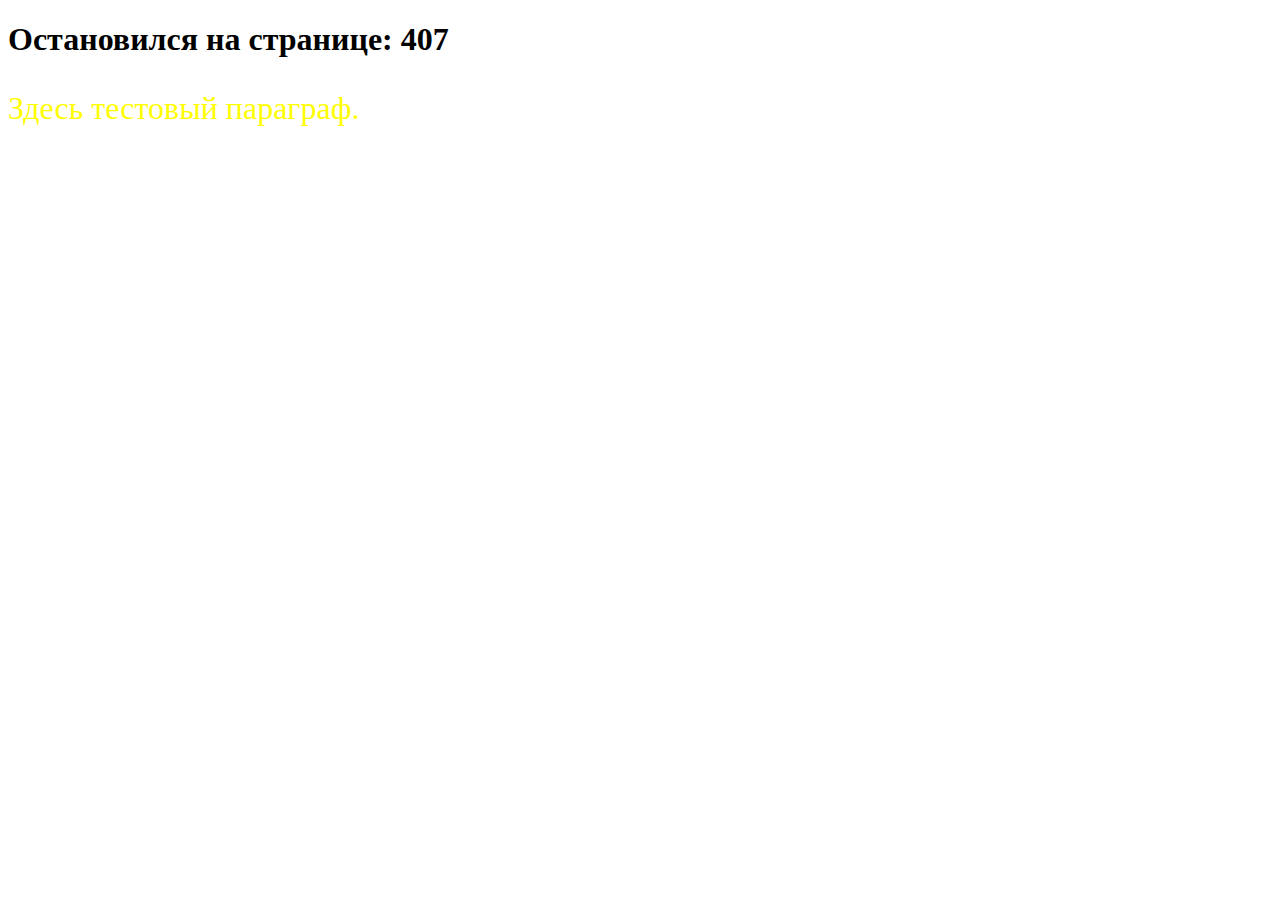
==== chapter_9/index.html @ 0ec1b7bb "added new chapter (9)" ====
<!DOCTYPE html>
<html lang="en">
    <head>
    <meta charset="utf-8">
    <title>Learn 1</title>
    <link rel="stylesheet" href="../chapter_9/css/style.css">
    </head>
    <body>
        <script src="../chapter_9/js/scripts.js"></script>
        <h1>Остановился на странице: 407</h1>
        <p>Здесь тестовый параграф.</p>
    </body>
</html>
---- chapter_9/css/style.css ----
body {
    background-color: white;
}
h1 {
    color: black;
}
p {
    color:yellow;
    font-size: xx-large;
}
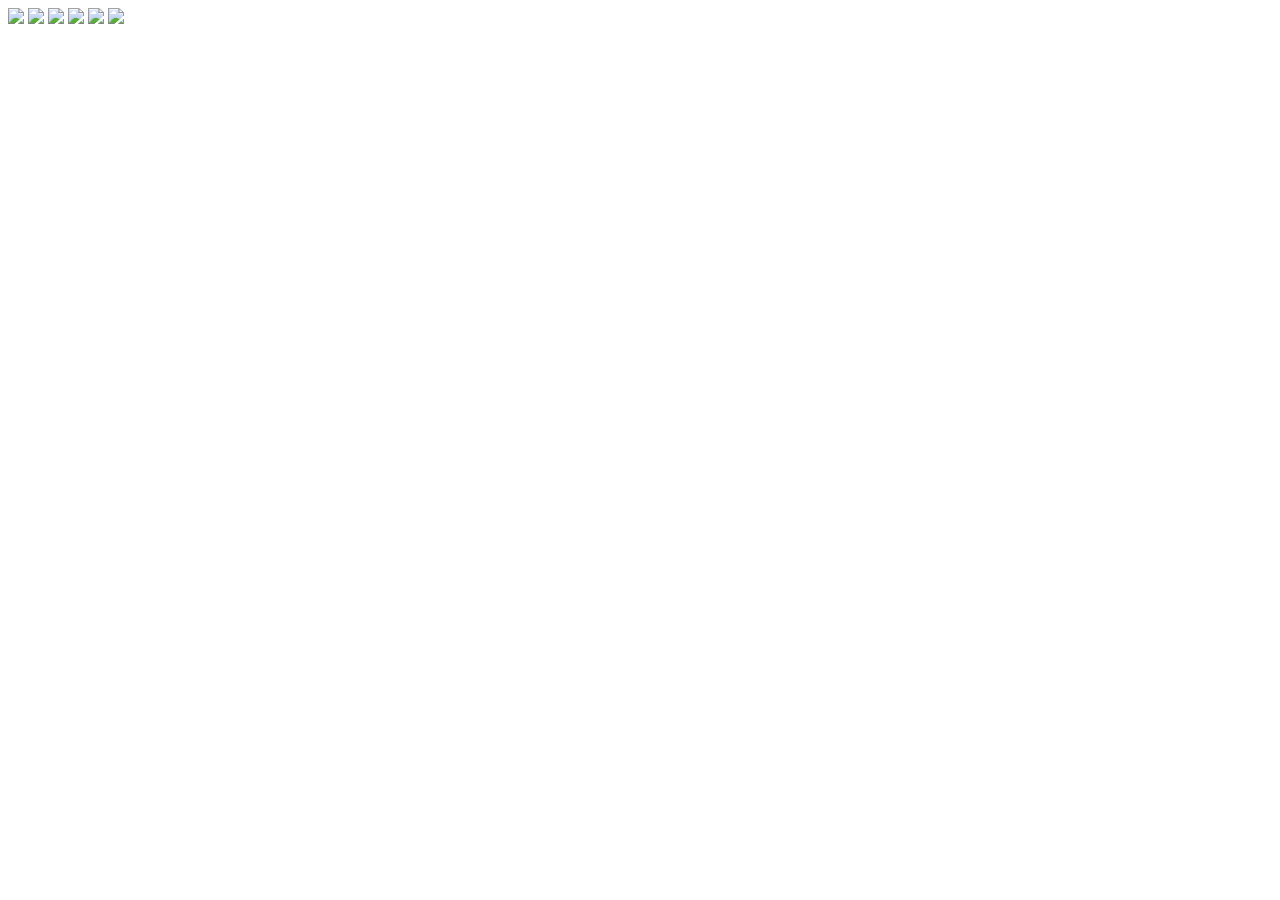
==== commit f61fdb34: "saving learn" ====
--- a/chapter_9/index.html
+++ b/chapter_9/index.html
@@ -6,8 +6,12 @@
     <link rel="stylesheet" href="../chapter_9/css/style.css">
     </head>
     <body>
+        <img id="zero" src="../chapter_9/images/zeroblur.jpg"/>
+        <img id="one" src="../chapter_9/images/oneblur.jpg">
+        <img id="two" src="../chapter_9/images/twoblur.jpg">
+        <img id="three" src="../chapter_9/images/threeblur.jpg">
+        <img id="four" src="../chapter_9/images/fourblur.jpg">
+        <img id="five" src="../chapter_9/images/fiveblur.jpg">
         <script src="../chapter_9/js/scripts.js"></script>
-        <h1>Остановился на странице: 407</h1>
-        <p>Здесь тестовый параграф.</p>
     </body>
 </html>